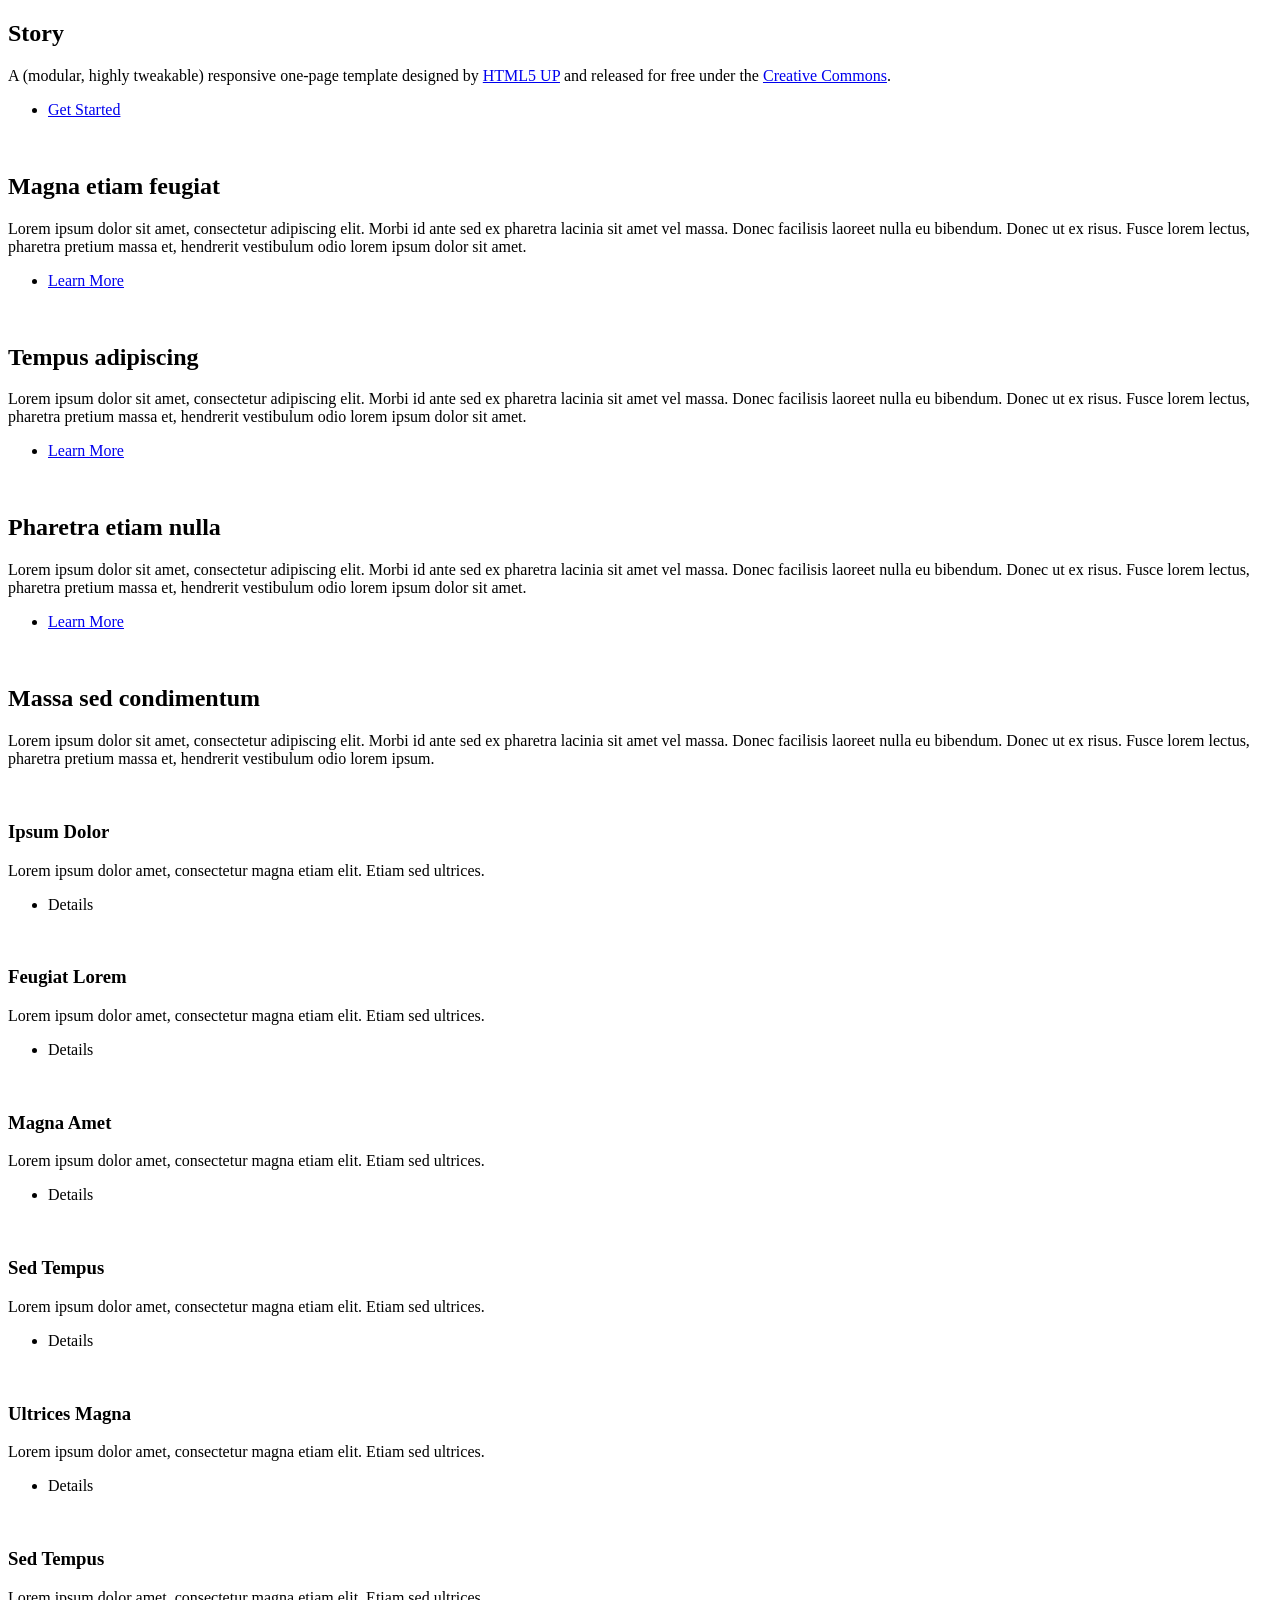
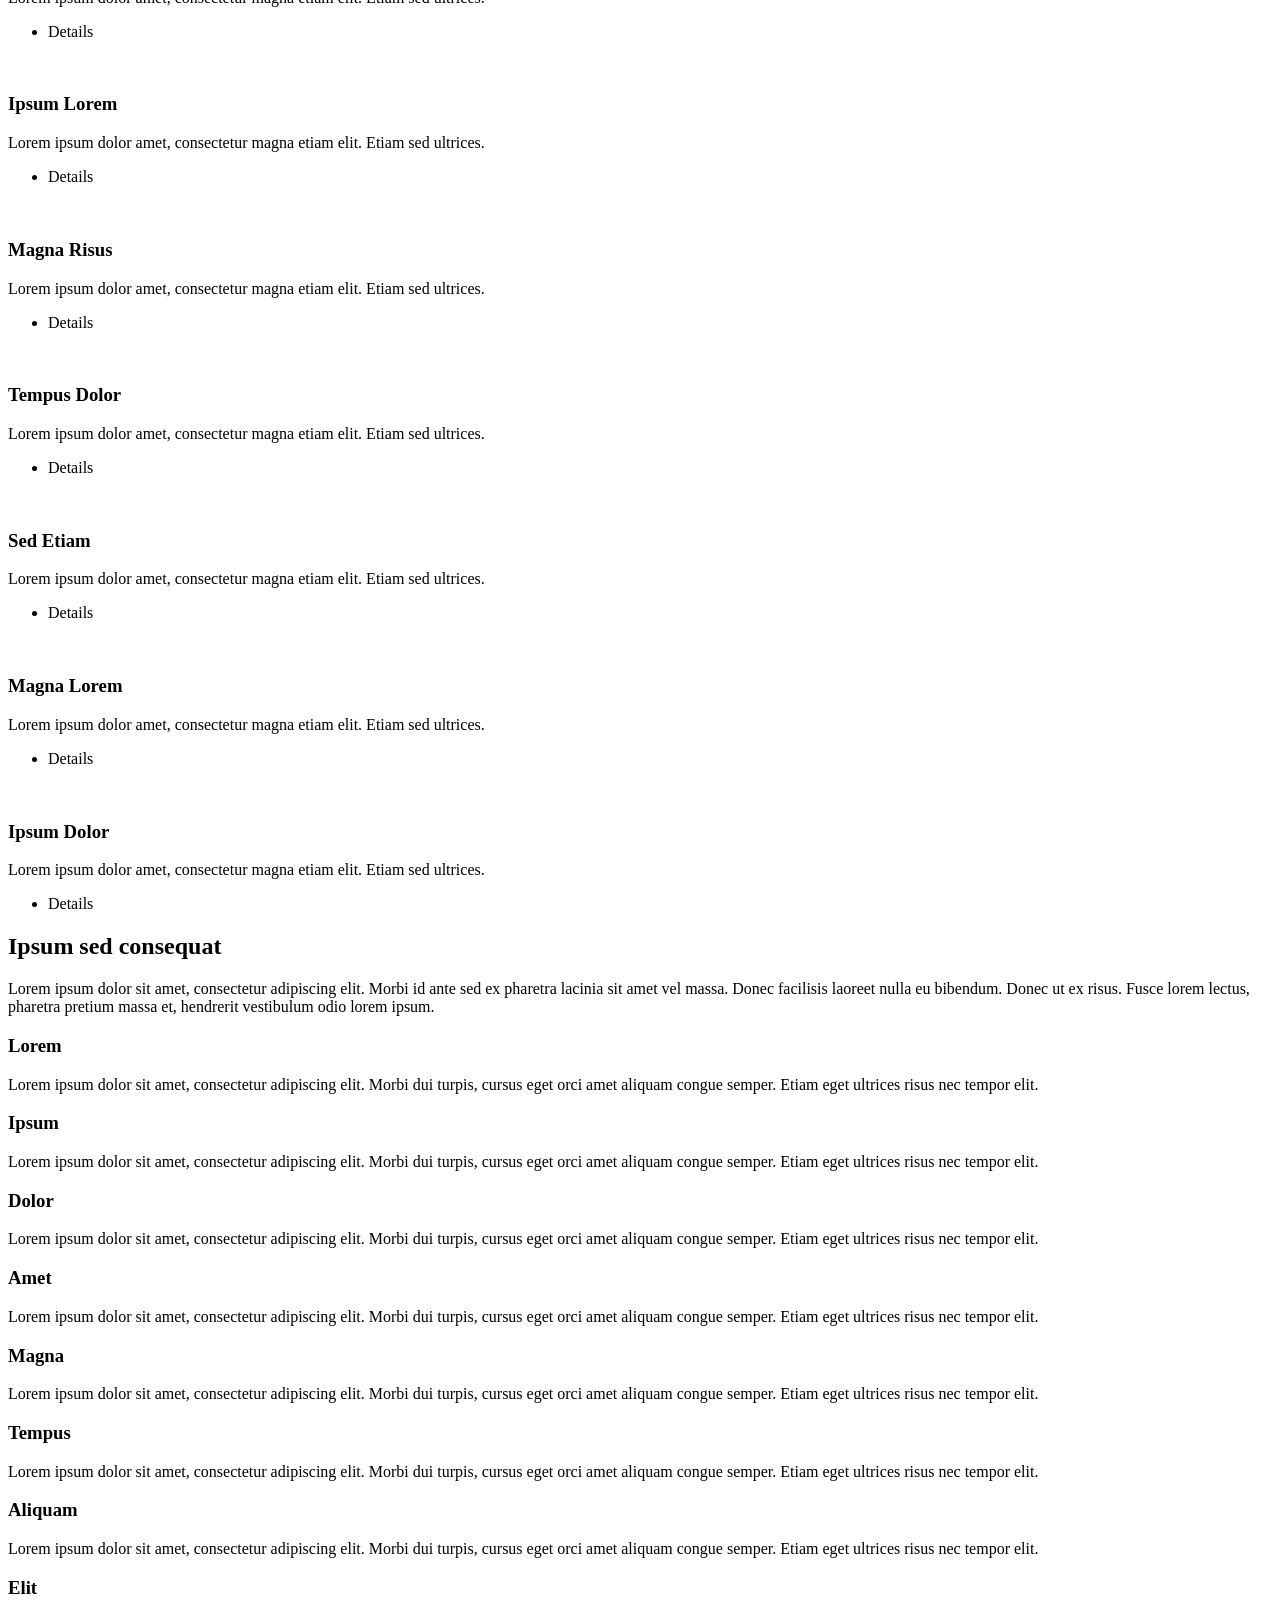
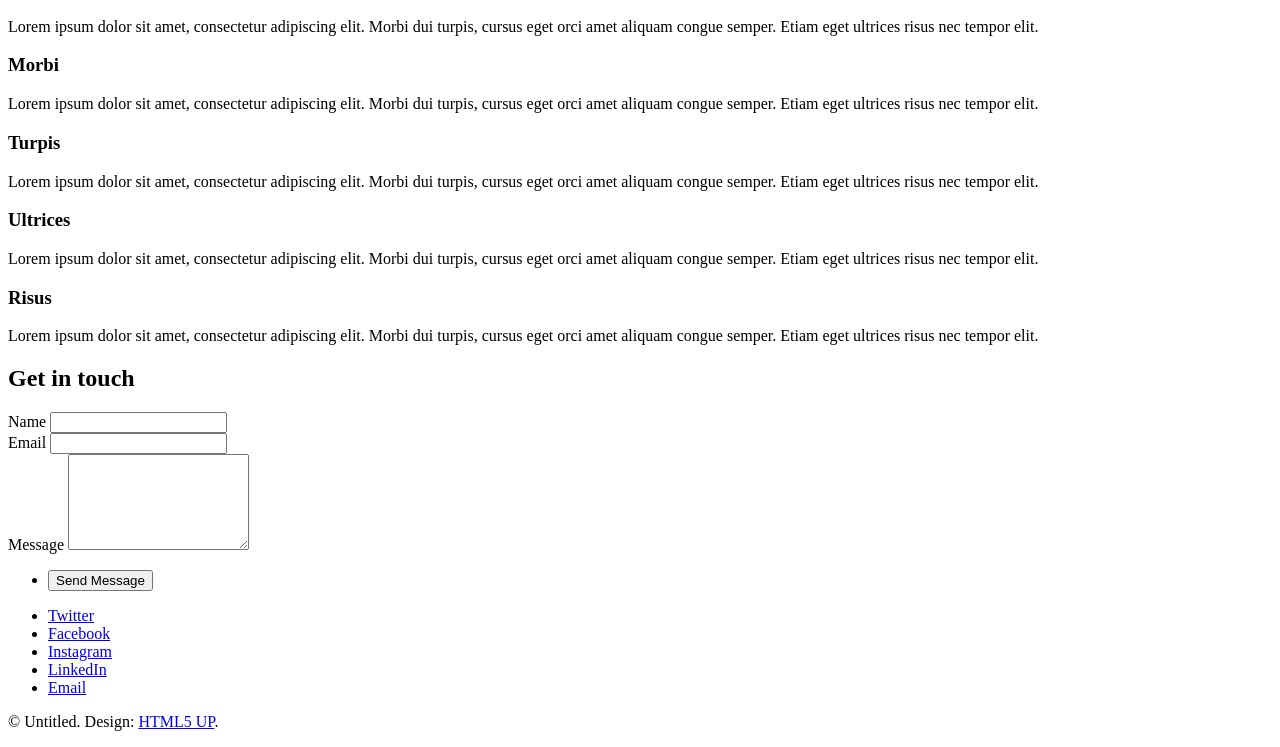
==== index.html @ 34863308 "Add files via upload" ====
<!DOCTYPE HTML>
<!--
	Story by HTML5 UP
	html5up.net | @ajlkn
	Free for personal and commercial use under the CCA 3.0 license (html5up.net/license)
-->
<html>
	<head>
		<title>Story by HTML5 UP</title>
		<meta charset="utf-8" />
		<meta name="viewport" content="width=device-width, initial-scale=1, user-scalable=no" />
		<link rel="stylesheet" href="assets/css/main.css" />
		<noscript><link rel="stylesheet" href="assets/css/noscript.css" /></noscript>
	</head>
	<body class="is-preload">

		<!-- Wrapper -->
			<div id="wrapper" class="divided">

				<!-- One -->
					<section class="banner style1 orient-left content-align-left image-position-right fullscreen onload-image-fade-in onload-content-fade-right">
						<div class="content">
							<h1>Story</h1>
							<p class="major">A (modular, highly tweakable) responsive one-page template designed by <a href="https://html5up.net">HTML5 UP</a> and released for free under the <a href="https://html5up.net/license">Creative Commons</a>.</p>
							<ul class="actions stacked">
								<li><a href="#first" class="button big wide smooth-scroll-middle">Get Started</a></li>
							</ul>
						</div>
						<div class="image">
							<img src="images/banner.jpg" alt="" />
						</div>
					</section>

				<!-- Two -->
					<section class="spotlight style1 orient-right content-align-left image-position-center onscroll-image-fade-in" id="first">
						<div class="content">
							<h2>Magna etiam feugiat</h2>
							<p>Lorem ipsum dolor sit amet, consectetur adipiscing elit. Morbi id ante sed ex pharetra lacinia sit amet vel massa. Donec facilisis laoreet nulla eu bibendum. Donec ut ex risus. Fusce lorem lectus, pharetra pretium massa et, hendrerit vestibulum odio lorem ipsum dolor sit amet.</p>
							<ul class="actions stacked">
								<li><a href="#" class="button">Learn More</a></li>
							</ul>
						</div>
						<div class="image">
							<img src="images/spotlight01.jpg" alt="" />
						</div>
					</section>

				<!-- Three -->
					<section class="spotlight style1 orient-left content-align-left image-position-center onscroll-image-fade-in">
						<div class="content">
							<h2>Tempus adipiscing</h2>
							<p>Lorem ipsum dolor sit amet, consectetur adipiscing elit. Morbi id ante sed ex pharetra lacinia sit amet vel massa. Donec facilisis laoreet nulla eu bibendum. Donec ut ex risus. Fusce lorem lectus, pharetra pretium massa et, hendrerit vestibulum odio lorem ipsum dolor sit amet.</p>
							<ul class="actions stacked">
								<li><a href="#" class="button">Learn More</a></li>
							</ul>
						</div>
						<div class="image">
							<img src="images/spotlight02.jpg" alt="" />
						</div>
					</section>

				<!-- Four -->
					<section class="spotlight style1 orient-right content-align-left image-position-center onscroll-image-fade-in">
						<div class="content">
							<h2>Pharetra etiam nulla</h2>
							<p>Lorem ipsum dolor sit amet, consectetur adipiscing elit. Morbi id ante sed ex pharetra lacinia sit amet vel massa. Donec facilisis laoreet nulla eu bibendum. Donec ut ex risus. Fusce lorem lectus, pharetra pretium massa et, hendrerit vestibulum odio lorem ipsum dolor sit amet.</p>
							<ul class="actions stacked">
								<li><a href="#" class="button">Learn More</a></li>
							</ul>
						</div>
						<div class="image">
							<img src="images/spotlight03.jpg" alt="" />
						</div>
					</section>

				<!-- Five -->
					<section class="wrapper style1 align-center">
						<div class="inner">
							<h2>Massa sed condimentum</h2>
							<p>Lorem ipsum dolor sit amet, consectetur adipiscing elit. Morbi id ante sed ex pharetra lacinia sit amet vel massa. Donec facilisis laoreet nulla eu bibendum. Donec ut ex risus. Fusce lorem lectus, pharetra pretium massa et, hendrerit vestibulum odio lorem ipsum.</p>
						</div>

						<!-- Gallery -->
							<div class="gallery style2 medium lightbox onscroll-fade-in">
								<article>
									<a href="images/gallery/fulls/01.jpg" class="image">
										<img src="images/gallery/thumbs/01.jpg" alt="" />
									</a>
									<div class="caption">
										<h3>Ipsum Dolor</h3>
										<p>Lorem ipsum dolor amet, consectetur magna etiam elit. Etiam sed ultrices.</p>
										<ul class="actions fixed">
											<li><span class="button small">Details</span></li>
										</ul>
									</div>
								</article>
								<article>
									<a href="images/gallery/fulls/02.jpg" class="image">
										<img src="images/gallery/thumbs/02.jpg" alt="" />
									</a>
									<div class="caption">
										<h3>Feugiat Lorem</h3>
										<p>Lorem ipsum dolor amet, consectetur magna etiam elit. Etiam sed ultrices.</p>
										<ul class="actions fixed">
											<li><span class="button small">Details</span></li>
										</ul>
									</div>
								</article>
								<article>
									<a href="images/gallery/fulls/03.jpg" class="image">
										<img src="images/gallery/thumbs/03.jpg" alt="" />
									</a>
									<div class="caption">
										<h3>Magna Amet</h3>
										<p>Lorem ipsum dolor amet, consectetur magna etiam elit. Etiam sed ultrices.</p>
										<ul class="actions fixed">
											<li><span class="button small">Details</span></li>
										</ul>
									</div>
								</article>
								<article>
									<a href="images/gallery/fulls/04.jpg" class="image">
										<img src="images/gallery/thumbs/04.jpg" alt="" />
									</a>
									<div class="caption">
										<h3>Sed Tempus</h3>
										<p>Lorem ipsum dolor amet, consectetur magna etiam elit. Etiam sed ultrices.</p>
										<ul class="actions fixed">
											<li><span class="button small">Details</span></li>
										</ul>
									</div>
								</article>
								<article>
									<a href="images/gallery/fulls/05.jpg" class="image">
										<img src="images/gallery/thumbs/05.jpg" alt="" />
									</a>
									<div class="caption">
										<h3>Ultrices Magna</h3>
										<p>Lorem ipsum dolor amet, consectetur magna etiam elit. Etiam sed ultrices.</p>
										<ul class="actions fixed">
											<li><span class="button small">Details</span></li>
										</ul>
									</div>
								</article>
								<article>
									<a href="images/gallery/fulls/06.jpg" class="image">
										<img src="images/gallery/thumbs/06.jpg" alt="" />
									</a>
									<div class="caption">
										<h3>Sed Tempus</h3>
										<p>Lorem ipsum dolor amet, consectetur magna etiam elit. Etiam sed ultrices.</p>
										<ul class="actions fixed">
											<li><span class="button small">Details</span></li>
										</ul>
									</div>
								</article>
								<article>
									<a href="images/gallery/fulls/07.jpg" class="image">
										<img src="images/gallery/thumbs/07.jpg" alt="" />
									</a>
									<div class="caption">
										<h3>Ipsum Lorem</h3>
										<p>Lorem ipsum dolor amet, consectetur magna etiam elit. Etiam sed ultrices.</p>
										<ul class="actions fixed">
											<li><span class="button small">Details</span></li>
										</ul>
									</div>
								</article>
								<article>
									<a href="images/gallery/fulls/08.jpg" class="image">
										<img src="images/gallery/thumbs/08.jpg" alt="" />
									</a>
									<div class="caption">
										<h3>Magna Risus</h3>
										<p>Lorem ipsum dolor amet, consectetur magna etiam elit. Etiam sed ultrices.</p>
										<ul class="actions fixed">
											<li><span class="button small">Details</span></li>
										</ul>
									</div>
								</article>
								<article>
									<a href="images/gallery/fulls/09.jpg" class="image">
										<img src="images/gallery/thumbs/09.jpg" alt="" />
									</a>
									<div class="caption">
										<h3>Tempus Dolor</h3>
										<p>Lorem ipsum dolor amet, consectetur magna etiam elit. Etiam sed ultrices.</p>
										<ul class="actions fixed">
											<li><span class="button small">Details</span></li>
										</ul>
									</div>
								</article>
								<article>
									<a href="images/gallery/fulls/10.jpg" class="image">
										<img src="images/gallery/thumbs/10.jpg" alt="" />
									</a>
									<div class="caption">
										<h3>Sed Etiam</h3>
										<p>Lorem ipsum dolor amet, consectetur magna etiam elit. Etiam sed ultrices.</p>
										<ul class="actions fixed">
											<li><span class="button small">Details</span></li>
										</ul>
									</div>
								</article>
								<article>
									<a href="images/gallery/fulls/11.jpg" class="image">
										<img src="images/gallery/thumbs/11.jpg" alt="" />
									</a>
									<div class="caption">
										<h3>Magna Lorem</h3>
										<p>Lorem ipsum dolor amet, consectetur magna etiam elit. Etiam sed ultrices.</p>
										<ul class="actions fixed">
											<li><span class="button small">Details</span></li>
										</ul>
									</div>
								</article>
								<article>
									<a href="images/gallery/fulls/12.jpg" class="image">
										<img src="images/gallery/thumbs/12.jpg" alt="" />
									</a>
									<div class="caption">
										<h3>Ipsum Dolor</h3>
										<p>Lorem ipsum dolor amet, consectetur magna etiam elit. Etiam sed ultrices.</p>
										<ul class="actions fixed">
											<li><span class="button small">Details</span></li>
										</ul>
									</div>
								</article>
							</div>

					</section>

				<!-- Six -->
					<section class="wrapper style1 align-center">
						<div class="inner">
							<h2>Ipsum sed consequat</h2>
							<p>Lorem ipsum dolor sit amet, consectetur adipiscing elit. Morbi id ante sed ex pharetra lacinia sit amet vel massa. Donec facilisis laoreet nulla eu bibendum. Donec ut ex risus. Fusce lorem lectus, pharetra pretium massa et, hendrerit vestibulum odio lorem ipsum.</p>
							<div class="items style1 medium onscroll-fade-in">
								<section>
									<span class="icon style2 major fa-gem"></span>
									<h3>Lorem</h3>
									<p>Lorem ipsum dolor sit amet, consectetur adipiscing elit. Morbi dui turpis, cursus eget orci amet aliquam congue semper. Etiam eget ultrices risus nec tempor elit.</p>
								</section>
								<section>
									<span class="icon solid style2 major fa-save"></span>
									<h3>Ipsum</h3>
									<p>Lorem ipsum dolor sit amet, consectetur adipiscing elit. Morbi dui turpis, cursus eget orci amet aliquam congue semper. Etiam eget ultrices risus nec tempor elit.</p>
								</section>
								<section>
									<span class="icon solid style2 major fa-chart-bar"></span>
									<h3>Dolor</h3>
									<p>Lorem ipsum dolor sit amet, consectetur adipiscing elit. Morbi dui turpis, cursus eget orci amet aliquam congue semper. Etiam eget ultrices risus nec tempor elit.</p>
								</section>
								<section>
									<span class="icon solid style2 major fa-wifi"></span>
									<h3>Amet</h3>
									<p>Lorem ipsum dolor sit amet, consectetur adipiscing elit. Morbi dui turpis, cursus eget orci amet aliquam congue semper. Etiam eget ultrices risus nec tempor elit.</p>
								</section>
								<section>
									<span class="icon solid style2 major fa-cog"></span>
									<h3>Magna</h3>
									<p>Lorem ipsum dolor sit amet, consectetur adipiscing elit. Morbi dui turpis, cursus eget orci amet aliquam congue semper. Etiam eget ultrices risus nec tempor elit.</p>
								</section>
								<section>
									<span class="icon style2 major fa-paper-plane"></span>
									<h3>Tempus</h3>
									<p>Lorem ipsum dolor sit amet, consectetur adipiscing elit. Morbi dui turpis, cursus eget orci amet aliquam congue semper. Etiam eget ultrices risus nec tempor elit.</p>
								</section>
								<section>
									<span class="icon solid style2 major fa-desktop"></span>
									<h3>Aliquam</h3>
									<p>Lorem ipsum dolor sit amet, consectetur adipiscing elit. Morbi dui turpis, cursus eget orci amet aliquam congue semper. Etiam eget ultrices risus nec tempor elit.</p>
								</section>
								<section>
									<span class="icon solid style2 major fa-sync-alt"></span>
									<h3>Elit</h3>
									<p>Lorem ipsum dolor sit amet, consectetur adipiscing elit. Morbi dui turpis, cursus eget orci amet aliquam congue semper. Etiam eget ultrices risus nec tempor elit.</p>
								</section>
								<section>
									<span class="icon solid style2 major fa-hashtag"></span>
									<h3>Morbi</h3>
									<p>Lorem ipsum dolor sit amet, consectetur adipiscing elit. Morbi dui turpis, cursus eget orci amet aliquam congue semper. Etiam eget ultrices risus nec tempor elit.</p>
								</section>
								<section>
									<span class="icon solid style2 major fa-bolt"></span>
									<h3>Turpis</h3>
									<p>Lorem ipsum dolor sit amet, consectetur adipiscing elit. Morbi dui turpis, cursus eget orci amet aliquam congue semper. Etiam eget ultrices risus nec tempor elit.</p>
								</section>
								<section>
									<span class="icon solid style2 major fa-envelope"></span>
									<h3>Ultrices</h3>
									<p>Lorem ipsum dolor sit amet, consectetur adipiscing elit. Morbi dui turpis, cursus eget orci amet aliquam congue semper. Etiam eget ultrices risus nec tempor elit.</p>
								</section>
								<section>
									<span class="icon solid style2 major fa-leaf"></span>
									<h3>Risus</h3>
									<p>Lorem ipsum dolor sit amet, consectetur adipiscing elit. Morbi dui turpis, cursus eget orci amet aliquam congue semper. Etiam eget ultrices risus nec tempor elit.</p>
								</section>
							</div>
						</div>
					</section>

				<!-- Seven -->
					<section class="wrapper style1 align-center">
						<div class="inner medium">
							<h2>Get in touch</h2>
							<form method="post" action="#">
								<div class="fields">
									<div class="field half">
										<label for="name">Name</label>
										<input type="text" name="name" id="name" value="" />
									</div>
									<div class="field half">
										<label for="email">Email</label>
										<input type="email" name="email" id="email" value="" />
									</div>
									<div class="field">
										<label for="message">Message</label>
										<textarea name="message" id="message" rows="6"></textarea>
									</div>
								</div>
								<ul class="actions special">
									<li><input type="submit" name="submit" id="submit" value="Send Message" /></li>
								</ul>
							</form>

						</div>
					</section>

				<!-- Footer -->
					<footer class="wrapper style1 align-center">
						<div class="inner">
							<ul class="icons">
								<li><a href="#" class="icon brands style2 fa-twitter"><span class="label">Twitter</span></a></li>
								<li><a href="#" class="icon brands style2 fa-facebook-f"><span class="label">Facebook</span></a></li>
								<li><a href="#" class="icon brands style2 fa-instagram"><span class="label">Instagram</span></a></li>
								<li><a href="#" class="icon brands style2 fa-linkedin-in"><span class="label">LinkedIn</span></a></li>
								<li><a href="#" class="icon style2 fa-envelope"><span class="label">Email</span></a></li>
							</ul>
							<p>&copy; Untitled. Design: <a href="https://html5up.net">HTML5 UP</a>.</p>
						</div>
					</footer>

			</div>

		<!-- Scripts -->
			<script src="assets/js/jquery.min.js"></script>
			<script src="assets/js/jquery.scrollex.min.js"></script>
			<script src="assets/js/jquery.scrolly.min.js"></script>
			<script src="assets/js/browser.min.js"></script>
			<script src="assets/js/breakpoints.min.js"></script>
			<script src="assets/js/util.js"></script>
			<script src="assets/js/main.js"></script>

	</body>
</html>
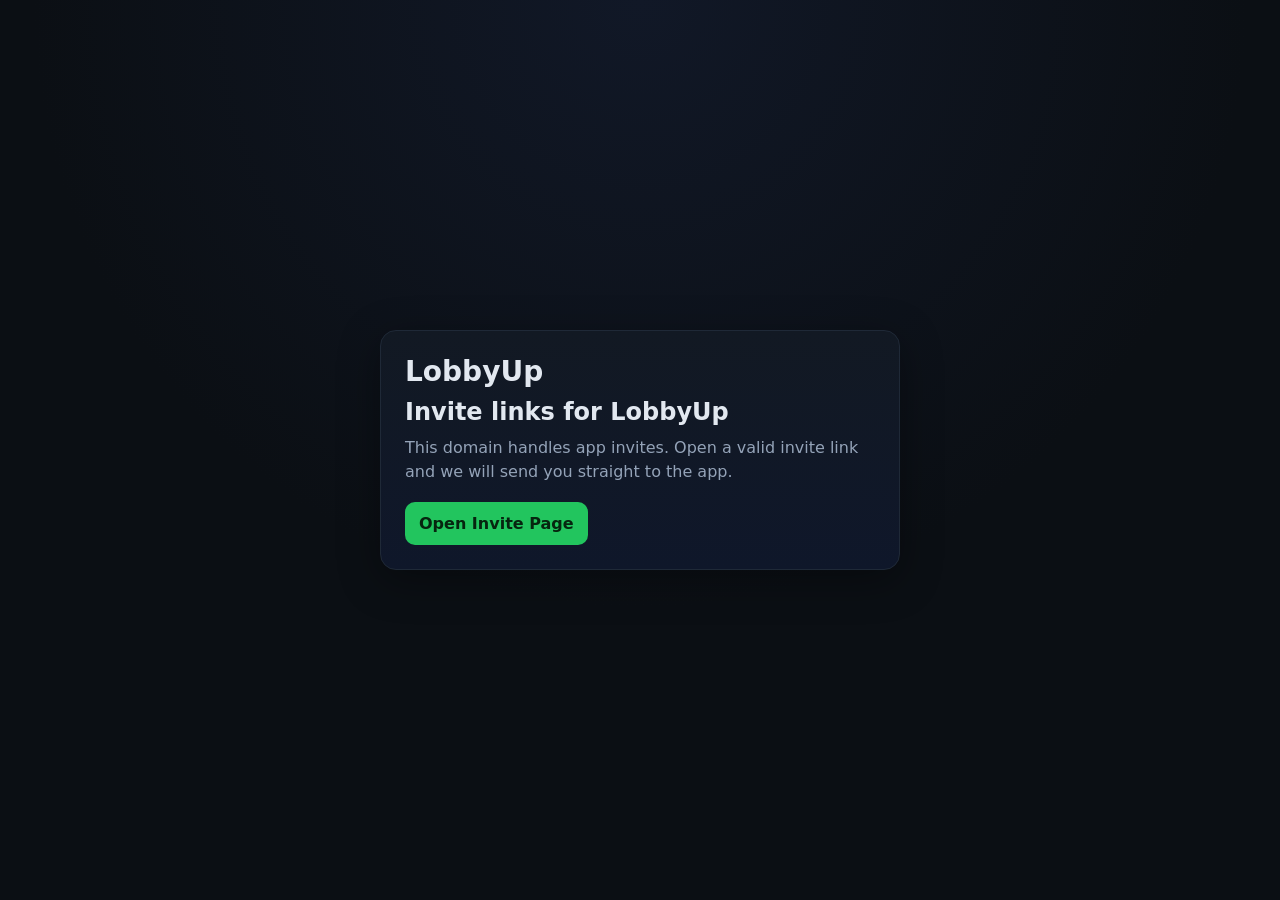
==== commit 28046ef4: "Add files via upload" ====
--- a/index.html
+++ b/index.html
@@ -1,356 +1,24 @@
-<!DOCTYPE HTML>
-<!--
-	Story by HTML5 UP
-	html5up.net | @ajlkn
-	Free for personal and commercial use under the CCA 3.0 license (html5up.net/license)
--->
-<html>
-	<head>
-		<title>Story by HTML5 UP</title>
-		<meta charset="utf-8" />
-		<meta name="viewport" content="width=device-width, initial-scale=1, user-scalable=no" />
-		<link rel="stylesheet" href="assets/css/main.css" />
-		<noscript><link rel="stylesheet" href="assets/css/noscript.css" /></noscript>
-	</head>
-	<body class="is-preload">
-
-		<!-- Wrapper -->
-			<div id="wrapper" class="divided">
-
-				<!-- One -->
-					<section class="banner style1 orient-left content-align-left image-position-right fullscreen onload-image-fade-in onload-content-fade-right">
-						<div class="content">
-							<h1>Story</h1>
-							<p class="major">A (modular, highly tweakable) responsive one-page template designed by <a href="https://html5up.net">HTML5 UP</a> and released for free under the <a href="https://html5up.net/license">Creative Commons</a>.</p>
-							<ul class="actions stacked">
-								<li><a href="#first" class="button big wide smooth-scroll-middle">Get Started</a></li>
-							</ul>
-						</div>
-						<div class="image">
-							<img src="images/banner.jpg" alt="" />
-						</div>
-					</section>
-
-				<!-- Two -->
-					<section class="spotlight style1 orient-right content-align-left image-position-center onscroll-image-fade-in" id="first">
-						<div class="content">
-							<h2>Magna etiam feugiat</h2>
-							<p>Lorem ipsum dolor sit amet, consectetur adipiscing elit. Morbi id ante sed ex pharetra lacinia sit amet vel massa. Donec facilisis laoreet nulla eu bibendum. Donec ut ex risus. Fusce lorem lectus, pharetra pretium massa et, hendrerit vestibulum odio lorem ipsum dolor sit amet.</p>
-							<ul class="actions stacked">
-								<li><a href="#" class="button">Learn More</a></li>
-							</ul>
-						</div>
-						<div class="image">
-							<img src="images/spotlight01.jpg" alt="" />
-						</div>
-					</section>
-
-				<!-- Three -->
-					<section class="spotlight style1 orient-left content-align-left image-position-center onscroll-image-fade-in">
-						<div class="content">
-							<h2>Tempus adipiscing</h2>
-							<p>Lorem ipsum dolor sit amet, consectetur adipiscing elit. Morbi id ante sed ex pharetra lacinia sit amet vel massa. Donec facilisis laoreet nulla eu bibendum. Donec ut ex risus. Fusce lorem lectus, pharetra pretium massa et, hendrerit vestibulum odio lorem ipsum dolor sit amet.</p>
-							<ul class="actions stacked">
-								<li><a href="#" class="button">Learn More</a></li>
-							</ul>
-						</div>
-						<div class="image">
-							<img src="images/spotlight02.jpg" alt="" />
-						</div>
-					</section>
-
-				<!-- Four -->
-					<section class="spotlight style1 orient-right content-align-left image-position-center onscroll-image-fade-in">
-						<div class="content">
-							<h2>Pharetra etiam nulla</h2>
-							<p>Lorem ipsum dolor sit amet, consectetur adipiscing elit. Morbi id ante sed ex pharetra lacinia sit amet vel massa. Donec facilisis laoreet nulla eu bibendum. Donec ut ex risus. Fusce lorem lectus, pharetra pretium massa et, hendrerit vestibulum odio lorem ipsum dolor sit amet.</p>
-							<ul class="actions stacked">
-								<li><a href="#" class="button">Learn More</a></li>
-							</ul>
-						</div>
-						<div class="image">
-							<img src="images/spotlight03.jpg" alt="" />
-						</div>
-					</section>
-
-				<!-- Five -->
-					<section class="wrapper style1 align-center">
-						<div class="inner">
-							<h2>Massa sed condimentum</h2>
-							<p>Lorem ipsum dolor sit amet, consectetur adipiscing elit. Morbi id ante sed ex pharetra lacinia sit amet vel massa. Donec facilisis laoreet nulla eu bibendum. Donec ut ex risus. Fusce lorem lectus, pharetra pretium massa et, hendrerit vestibulum odio lorem ipsum.</p>
-						</div>
-
-						<!-- Gallery -->
-							<div class="gallery style2 medium lightbox onscroll-fade-in">
-								<article>
-									<a href="images/gallery/fulls/01.jpg" class="image">
-										<img src="images/gallery/thumbs/01.jpg" alt="" />
-									</a>
-									<div class="caption">
-										<h3>Ipsum Dolor</h3>
-										<p>Lorem ipsum dolor amet, consectetur magna etiam elit. Etiam sed ultrices.</p>
-										<ul class="actions fixed">
-											<li><span class="button small">Details</span></li>
-										</ul>
-									</div>
-								</article>
-								<article>
-									<a href="images/gallery/fulls/02.jpg" class="image">
-										<img src="images/gallery/thumbs/02.jpg" alt="" />
-									</a>
-									<div class="caption">
-										<h3>Feugiat Lorem</h3>
-										<p>Lorem ipsum dolor amet, consectetur magna etiam elit. Etiam sed ultrices.</p>
-										<ul class="actions fixed">
-											<li><span class="button small">Details</span></li>
-										</ul>
-									</div>
-								</article>
-								<article>
-									<a href="images/gallery/fulls/03.jpg" class="image">
-										<img src="images/gallery/thumbs/03.jpg" alt="" />
-									</a>
-									<div class="caption">
-										<h3>Magna Amet</h3>
-										<p>Lorem ipsum dolor amet, consectetur magna etiam elit. Etiam sed ultrices.</p>
-										<ul class="actions fixed">
-											<li><span class="button small">Details</span></li>
-										</ul>
-									</div>
-								</article>
-								<article>
-									<a href="images/gallery/fulls/04.jpg" class="image">
-										<img src="images/gallery/thumbs/04.jpg" alt="" />
-									</a>
-									<div class="caption">
-										<h3>Sed Tempus</h3>
-										<p>Lorem ipsum dolor amet, consectetur magna etiam elit. Etiam sed ultrices.</p>
-										<ul class="actions fixed">
-											<li><span class="button small">Details</span></li>
-										</ul>
-									</div>
-								</article>
-								<article>
-									<a href="images/gallery/fulls/05.jpg" class="image">
-										<img src="images/gallery/thumbs/05.jpg" alt="" />
-									</a>
-									<div class="caption">
-										<h3>Ultrices Magna</h3>
-										<p>Lorem ipsum dolor amet, consectetur magna etiam elit. Etiam sed ultrices.</p>
-										<ul class="actions fixed">
-											<li><span class="button small">Details</span></li>
-										</ul>
-									</div>
-								</article>
-								<article>
-									<a href="images/gallery/fulls/06.jpg" class="image">
-										<img src="images/gallery/thumbs/06.jpg" alt="" />
-									</a>
-									<div class="caption">
-										<h3>Sed Tempus</h3>
-										<p>Lorem ipsum dolor amet, consectetur magna etiam elit. Etiam sed ultrices.</p>
-										<ul class="actions fixed">
-											<li><span class="button small">Details</span></li>
-										</ul>
-									</div>
-								</article>
-								<article>
-									<a href="images/gallery/fulls/07.jpg" class="image">
-										<img src="images/gallery/thumbs/07.jpg" alt="" />
-									</a>
-									<div class="caption">
-										<h3>Ipsum Lorem</h3>
-										<p>Lorem ipsum dolor amet, consectetur magna etiam elit. Etiam sed ultrices.</p>
-										<ul class="actions fixed">
-											<li><span class="button small">Details</span></li>
-										</ul>
-									</div>
-								</article>
-								<article>
-									<a href="images/gallery/fulls/08.jpg" class="image">
-										<img src="images/gallery/thumbs/08.jpg" alt="" />
-									</a>
-									<div class="caption">
-										<h3>Magna Risus</h3>
-										<p>Lorem ipsum dolor amet, consectetur magna etiam elit. Etiam sed ultrices.</p>
-										<ul class="actions fixed">
-											<li><span class="button small">Details</span></li>
-										</ul>
-									</div>
-								</article>
-								<article>
-									<a href="images/gallery/fulls/09.jpg" class="image">
-										<img src="images/gallery/thumbs/09.jpg" alt="" />
-									</a>
-									<div class="caption">
-										<h3>Tempus Dolor</h3>
-										<p>Lorem ipsum dolor amet, consectetur magna etiam elit. Etiam sed ultrices.</p>
-										<ul class="actions fixed">
-											<li><span class="button small">Details</span></li>
-										</ul>
-									</div>
-								</article>
-								<article>
-									<a href="images/gallery/fulls/10.jpg" class="image">
-										<img src="images/gallery/thumbs/10.jpg" alt="" />
-									</a>
-									<div class="caption">
-										<h3>Sed Etiam</h3>
-										<p>Lorem ipsum dolor amet, consectetur magna etiam elit. Etiam sed ultrices.</p>
-										<ul class="actions fixed">
-											<li><span class="button small">Details</span></li>
-										</ul>
-									</div>
-								</article>
-								<article>
-									<a href="images/gallery/fulls/11.jpg" class="image">
-										<img src="images/gallery/thumbs/11.jpg" alt="" />
-									</a>
-									<div class="caption">
-										<h3>Magna Lorem</h3>
-										<p>Lorem ipsum dolor amet, consectetur magna etiam elit. Etiam sed ultrices.</p>
-										<ul class="actions fixed">
-											<li><span class="button small">Details</span></li>
-										</ul>
-									</div>
-								</article>
-								<article>
-									<a href="images/gallery/fulls/12.jpg" class="image">
-										<img src="images/gallery/thumbs/12.jpg" alt="" />
-									</a>
-									<div class="caption">
-										<h3>Ipsum Dolor</h3>
-										<p>Lorem ipsum dolor amet, consectetur magna etiam elit. Etiam sed ultrices.</p>
-										<ul class="actions fixed">
-											<li><span class="button small">Details</span></li>
-										</ul>
-									</div>
-								</article>
-							</div>
-
-					</section>
-
-				<!-- Six -->
-					<section class="wrapper style1 align-center">
-						<div class="inner">
-							<h2>Ipsum sed consequat</h2>
-							<p>Lorem ipsum dolor sit amet, consectetur adipiscing elit. Morbi id ante sed ex pharetra lacinia sit amet vel massa. Donec facilisis laoreet nulla eu bibendum. Donec ut ex risus. Fusce lorem lectus, pharetra pretium massa et, hendrerit vestibulum odio lorem ipsum.</p>
-							<div class="items style1 medium onscroll-fade-in">
-								<section>
-									<span class="icon style2 major fa-gem"></span>
-									<h3>Lorem</h3>
-									<p>Lorem ipsum dolor sit amet, consectetur adipiscing elit. Morbi dui turpis, cursus eget orci amet aliquam congue semper. Etiam eget ultrices risus nec tempor elit.</p>
-								</section>
-								<section>
-									<span class="icon solid style2 major fa-save"></span>
-									<h3>Ipsum</h3>
-									<p>Lorem ipsum dolor sit amet, consectetur adipiscing elit. Morbi dui turpis, cursus eget orci amet aliquam congue semper. Etiam eget ultrices risus nec tempor elit.</p>
-								</section>
-								<section>
-									<span class="icon solid style2 major fa-chart-bar"></span>
-									<h3>Dolor</h3>
-									<p>Lorem ipsum dolor sit amet, consectetur adipiscing elit. Morbi dui turpis, cursus eget orci amet aliquam congue semper. Etiam eget ultrices risus nec tempor elit.</p>
-								</section>
-								<section>
-									<span class="icon solid style2 major fa-wifi"></span>
-									<h3>Amet</h3>
-									<p>Lorem ipsum dolor sit amet, consectetur adipiscing elit. Morbi dui turpis, cursus eget orci amet aliquam congue semper. Etiam eget ultrices risus nec tempor elit.</p>
-								</section>
-								<section>
-									<span class="icon solid style2 major fa-cog"></span>
-									<h3>Magna</h3>
-									<p>Lorem ipsum dolor sit amet, consectetur adipiscing elit. Morbi dui turpis, cursus eget orci amet aliquam congue semper. Etiam eget ultrices risus nec tempor elit.</p>
-								</section>
-								<section>
-									<span class="icon style2 major fa-paper-plane"></span>
-									<h3>Tempus</h3>
-									<p>Lorem ipsum dolor sit amet, consectetur adipiscing elit. Morbi dui turpis, cursus eget orci amet aliquam congue semper. Etiam eget ultrices risus nec tempor elit.</p>
-								</section>
-								<section>
-									<span class="icon solid style2 major fa-desktop"></span>
-									<h3>Aliquam</h3>
-									<p>Lorem ipsum dolor sit amet, consectetur adipiscing elit. Morbi dui turpis, cursus eget orci amet aliquam congue semper. Etiam eget ultrices risus nec tempor elit.</p>
-								</section>
-								<section>
-									<span class="icon solid style2 major fa-sync-alt"></span>
-									<h3>Elit</h3>
-									<p>Lorem ipsum dolor sit amet, consectetur adipiscing elit. Morbi dui turpis, cursus eget orci amet aliquam congue semper. Etiam eget ultrices risus nec tempor elit.</p>
-								</section>
-								<section>
-									<span class="icon solid style2 major fa-hashtag"></span>
-									<h3>Morbi</h3>
-									<p>Lorem ipsum dolor sit amet, consectetur adipiscing elit. Morbi dui turpis, cursus eget orci amet aliquam congue semper. Etiam eget ultrices risus nec tempor elit.</p>
-								</section>
-								<section>
-									<span class="icon solid style2 major fa-bolt"></span>
-									<h3>Turpis</h3>
-									<p>Lorem ipsum dolor sit amet, consectetur adipiscing elit. Morbi dui turpis, cursus eget orci amet aliquam congue semper. Etiam eget ultrices risus nec tempor elit.</p>
-								</section>
-								<section>
-									<span class="icon solid style2 major fa-envelope"></span>
-									<h3>Ultrices</h3>
-									<p>Lorem ipsum dolor sit amet, consectetur adipiscing elit. Morbi dui turpis, cursus eget orci amet aliquam congue semper. Etiam eget ultrices risus nec tempor elit.</p>
-								</section>
-								<section>
-									<span class="icon solid style2 major fa-leaf"></span>
-									<h3>Risus</h3>
-									<p>Lorem ipsum dolor sit amet, consectetur adipiscing elit. Morbi dui turpis, cursus eget orci amet aliquam congue semper. Etiam eget ultrices risus nec tempor elit.</p>
-								</section>
-							</div>
-						</div>
-					</section>
-
-				<!-- Seven -->
-					<section class="wrapper style1 align-center">
-						<div class="inner medium">
-							<h2>Get in touch</h2>
-							<form method="post" action="#">
-								<div class="fields">
-									<div class="field half">
-										<label for="name">Name</label>
-										<input type="text" name="name" id="name" value="" />
-									</div>
-									<div class="field half">
-										<label for="email">Email</label>
-										<input type="email" name="email" id="email" value="" />
-									</div>
-									<div class="field">
-										<label for="message">Message</label>
-										<textarea name="message" id="message" rows="6"></textarea>
-									</div>
-								</div>
-								<ul class="actions special">
-									<li><input type="submit" name="submit" id="submit" value="Send Message" /></li>
-								</ul>
-							</form>
-
-						</div>
-					</section>
-
-				<!-- Footer -->
-					<footer class="wrapper style1 align-center">
-						<div class="inner">
-							<ul class="icons">
-								<li><a href="#" class="icon brands style2 fa-twitter"><span class="label">Twitter</span></a></li>
-								<li><a href="#" class="icon brands style2 fa-facebook-f"><span class="label">Facebook</span></a></li>
-								<li><a href="#" class="icon brands style2 fa-instagram"><span class="label">Instagram</span></a></li>
-								<li><a href="#" class="icon brands style2 fa-linkedin-in"><span class="label">LinkedIn</span></a></li>
-								<li><a href="#" class="icon style2 fa-envelope"><span class="label">Email</span></a></li>
-							</ul>
-							<p>&copy; Untitled. Design: <a href="https://html5up.net">HTML5 UP</a>.</p>
-						</div>
-					</footer>
-
-			</div>
-
-		<!-- Scripts -->
-			<script src="assets/js/jquery.min.js"></script>
-			<script src="assets/js/jquery.scrollex.min.js"></script>
-			<script src="assets/js/jquery.scrolly.min.js"></script>
-			<script src="assets/js/browser.min.js"></script>
-			<script src="assets/js/breakpoints.min.js"></script>
-			<script src="assets/js/util.js"></script>
-			<script src="assets/js/main.js"></script>
-
-	</body>
-</html>+<!doctype html>
+<html lang="en">
+  <head>
+    <meta charset="UTF-8" />
+    <meta name="viewport" content="width=device-width, initial-scale=1.0" />
+    <title>LobbyUp</title>
+    <meta name="description" content="Open LobbyUp invites and join your friends." />
+    <link rel="stylesheet" href="/styles.css" />
+  </head>
+  <body>
+    <main class="page">
+      <section class="card">
+        <p class="logo">LobbyUp</p>
+        <h1 class="title">Invite links for LobbyUp</h1>
+        <p class="subtitle">
+          This domain handles app invites. Open a valid invite link and we will send you straight to the app.
+        </p>
+        <div class="actions">
+          <a class="btn btn-primary" href="/invite">Open Invite Page</a>
+        </div>
+      </section>
+    </main>
+  </body>
+</html>
--- a/styles.css
+++ b/styles.css
@@ -0,0 +1,124 @@
+:root {
+  color-scheme: dark;
+  --bg: #0b0f14;
+  --card: #121923;
+  --text: #e2e8f0;
+  --muted: #94a3b8;
+  --brand: #22c55e;
+  --brand-2: #16a34a;
+  --border: #1f2937;
+}
+
+* {
+  box-sizing: border-box;
+}
+
+html,
+body {
+  margin: 0;
+  padding: 0;
+  background: radial-gradient(circle at top, #111827, var(--bg) 55%);
+  color: var(--text);
+  font-family: Inter, system-ui, -apple-system, Segoe UI, Roboto, Arial, sans-serif;
+  min-height: 100%;
+}
+
+.page {
+  min-height: 100dvh;
+  display: grid;
+  place-items: center;
+  padding: 24px;
+}
+
+.card {
+  width: 100%;
+  max-width: 520px;
+  background: linear-gradient(180deg, #121923, #0f172a);
+  border: 1px solid var(--border);
+  border-radius: 16px;
+  padding: 24px;
+  box-shadow: 0 10px 40px rgba(0, 0, 0, 0.35);
+}
+
+.logo {
+  font-size: 28px;
+  font-weight: 800;
+  margin: 0 0 10px;
+}
+
+.title {
+  margin: 0;
+  font-size: 24px;
+  font-weight: 800;
+}
+
+.subtitle {
+  margin: 10px 0 18px;
+  color: var(--muted);
+  line-height: 1.5;
+}
+
+.pill {
+  display: inline-block;
+  background: rgba(34, 197, 94, 0.12);
+  color: #86efac;
+  border: 1px solid rgba(34, 197, 94, 0.35);
+  font-weight: 700;
+  border-radius: 999px;
+  padding: 6px 12px;
+  margin-bottom: 12px;
+}
+
+.code {
+  font-family: ui-monospace, SFMono-Regular, Menlo, Consolas, monospace;
+  background: #0b1220;
+  border: 1px solid #1e293b;
+  border-radius: 10px;
+  padding: 10px 12px;
+  word-break: break-all;
+  margin: 10px 0 14px;
+}
+
+.actions {
+  display: flex;
+  gap: 10px;
+  flex-wrap: wrap;
+}
+
+.btn {
+  appearance: none;
+  border: 0;
+  text-decoration: none;
+  display: inline-flex;
+  align-items: center;
+  justify-content: center;
+  border-radius: 10px;
+  padding: 12px 14px;
+  font-weight: 700;
+  cursor: pointer;
+}
+
+.btn-primary {
+  background: var(--brand);
+  color: #06250f;
+}
+
+.btn-primary:hover {
+  background: var(--brand-2);
+}
+
+.btn-secondary {
+  background: #1f2937;
+  color: var(--text);
+  border: 1px solid #334155;
+}
+
+.small {
+  margin-top: 14px;
+  color: var(--muted);
+  font-size: 13px;
+}
+
+.hidden {
+  display: none !important;
+}
